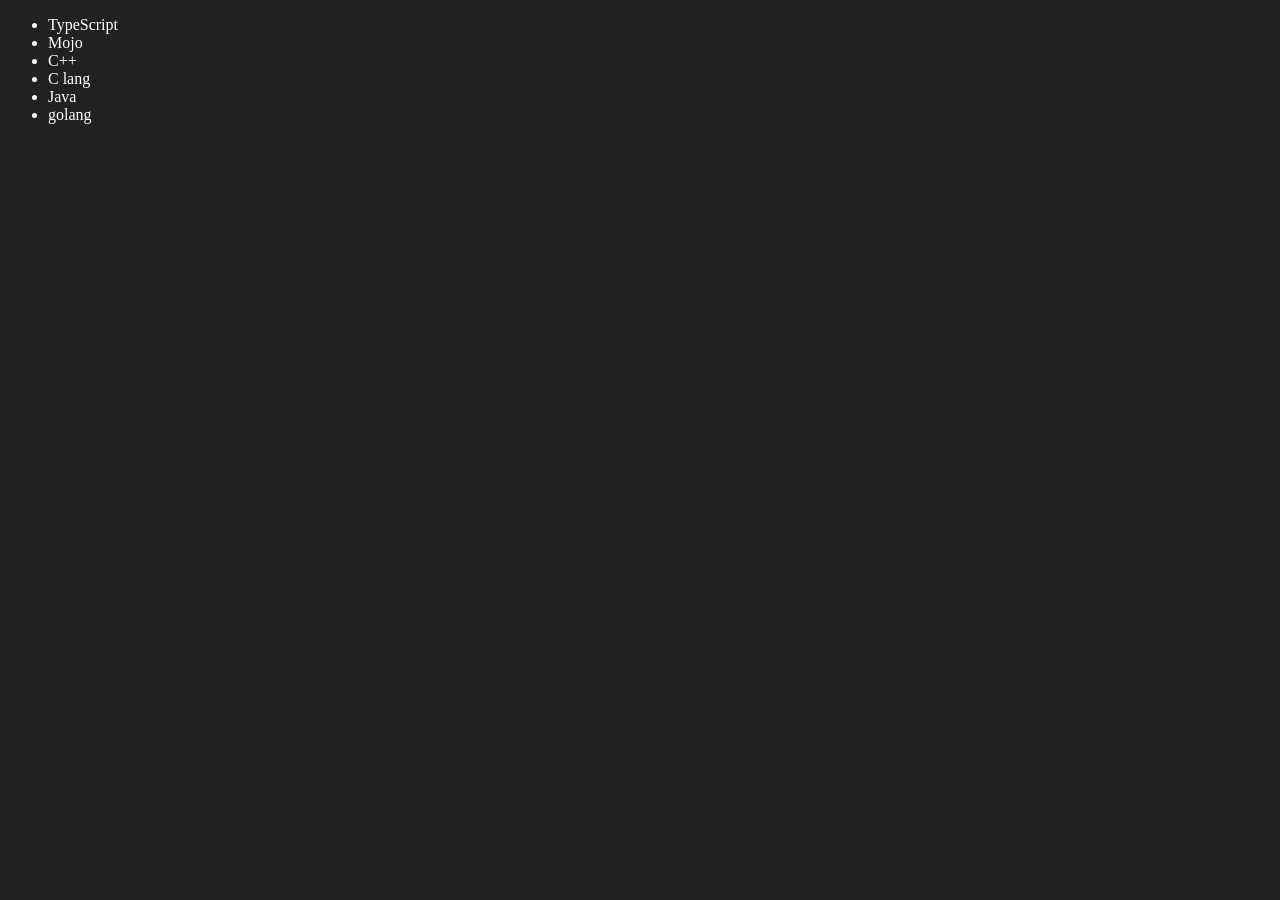
==== 06_DOM/four.html @ dc252425 "06_DOM" ====
<!DOCTYPE html>
<html lang="en">
<head>
    <meta charset="UTF-8">
    <meta name="viewport" content="width=device-width, initial-scale=1.0">
    <title>Chai or code| DOM</title>
</head>
<body style="background-color: #212121; color:#fff">
    <ul class="language">
        <li>JavaScript</li>
    </ul>
</body>
<script>
    function addLanguage(langName) {
        const li = document.createElement('li')
        li.innerHTML = `${langName}`
        document.querySelector('.language').appendChild(li)
    }
    addLanguage("python")
    addLanguage("C++")
    addLanguage("C lang")
    addLanguage("Java")

    function addOptiLanguage(langName) {
        const li = document.createElement('li');
        li.appendChild(document.createTextNode(langName))
        document.querySelector('.language').appendChild(li)
    }
    addOptiLanguage('golang')

    // Edit 
    const secondLang = document.querySelector("li:nth-child(2)")
    //secondLang.innerHTML = "Mojo"
    console.log(secondLang);
    const newli = document.createElement('li')
    newli.textContent = "Mojo"
    secondLang.replaceWith(newli)

    const firstLang = document.querySelector('li:first-child')
    firstLang.outerHTML = '<li>TypeScript</li>'

    //remove
    const lastLang = document.querySelector('li:last-child')
    langName.remove()
</script>
</html>
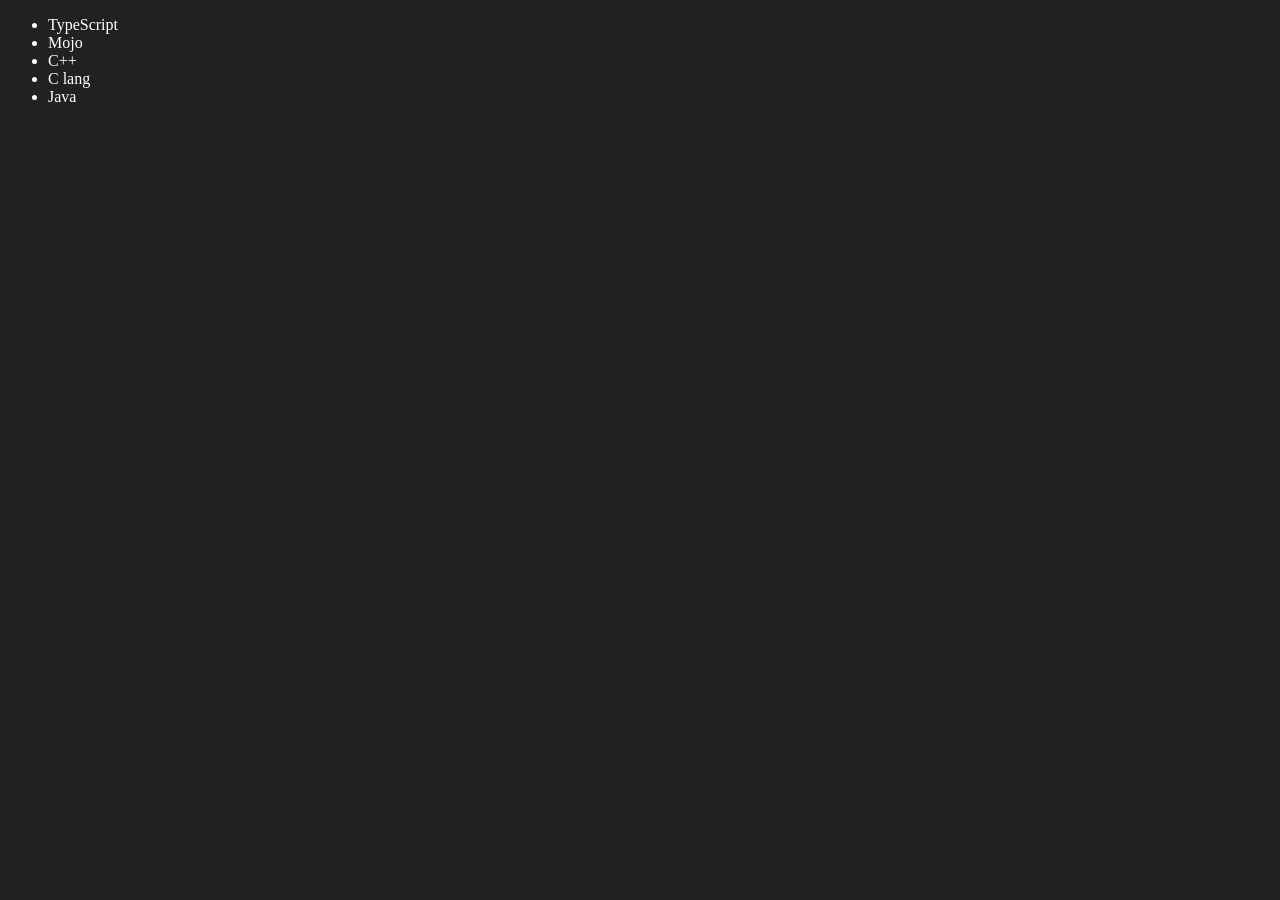
==== commit 945ad166: "06_DOM" ====
--- a/06_DOM/four.html
+++ b/06_DOM/four.html
@@ -41,6 +41,6 @@
 
     //remove
     const lastLang = document.querySelector('li:last-child')
-    langName.remove()
+    lastLang.remove()
 </script>
 </html>
